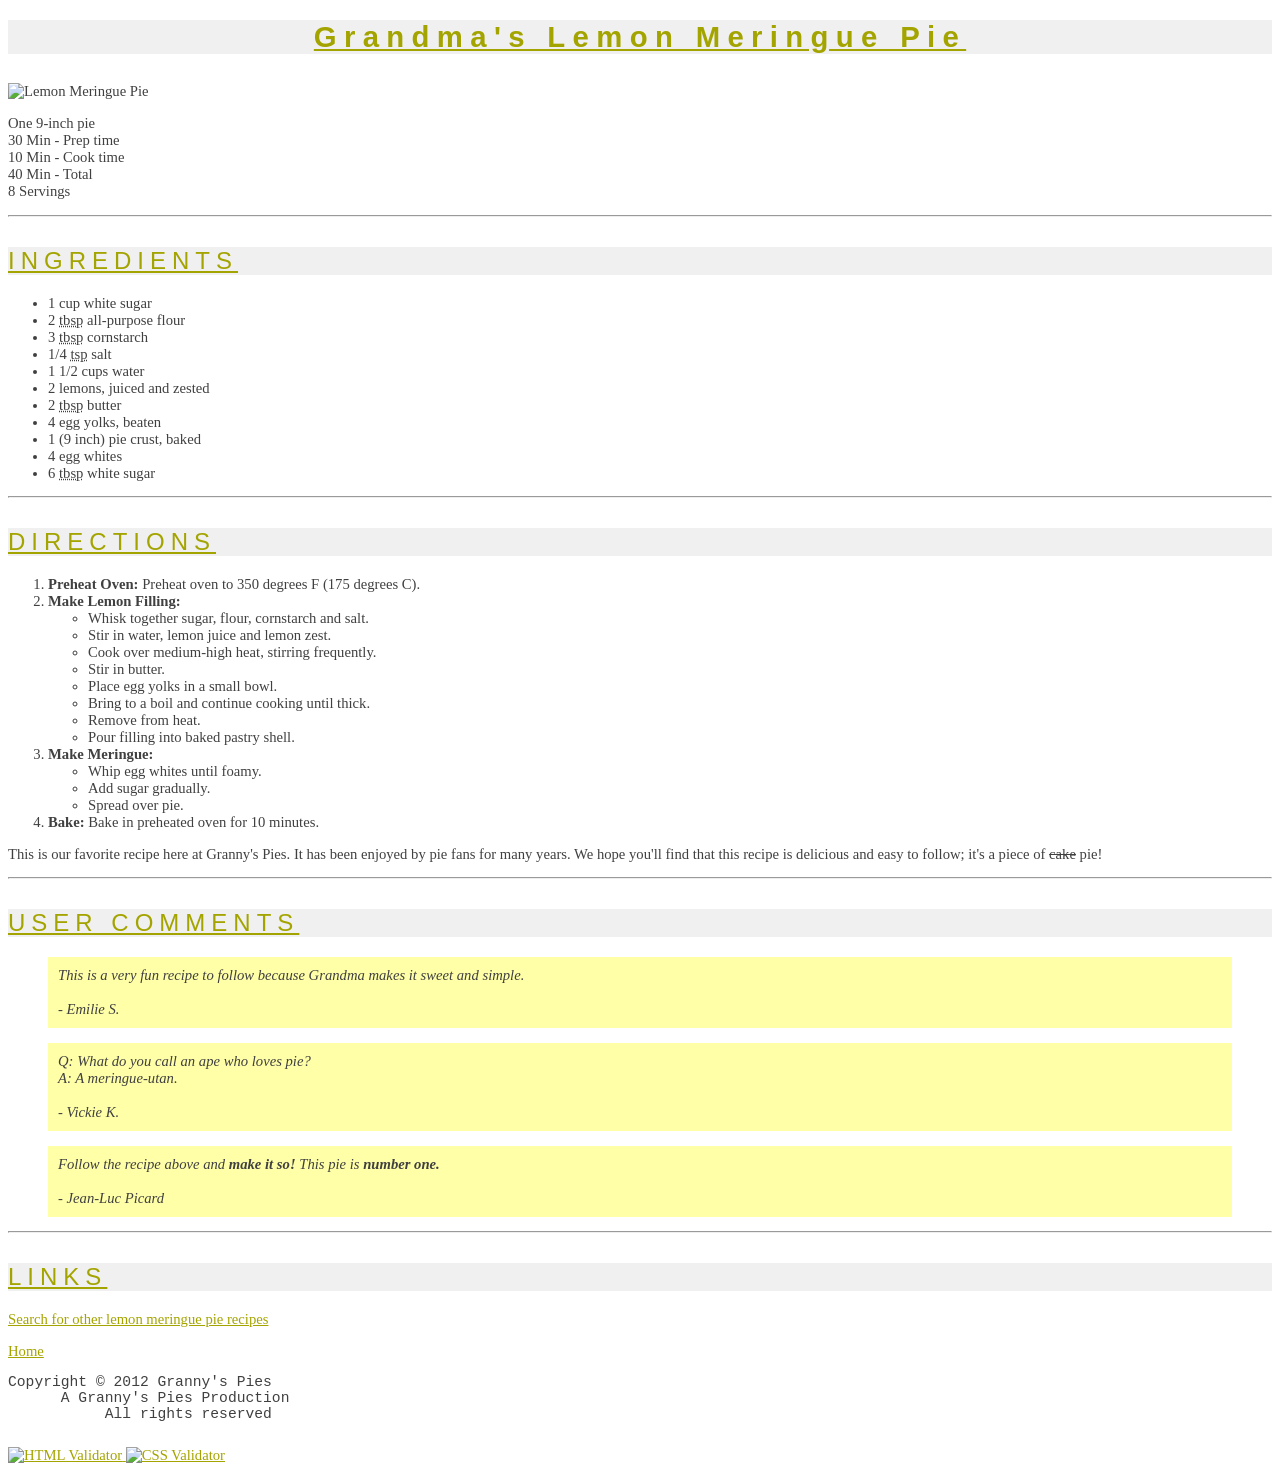
==== pie.html @ e368bc89 "first html file" ====
<!DOCTYPE html>
<html lang="en">
<head>
    <meta charset="UTF-8">
    <title>Grandma's Lemon Meringue Pie</title>

    <link rel="stylesheet" href="recipe.css">
</head>

<body>

<h1>Grandma's Lemon Meringue Pie</h1>

<img src="images/pie.jpg" alt="Lemon Meringue Pie">

<p>
One 9-inch pie<br>
30 Min - Prep time<br>
10 Min - Cook time<br>
40 Min - Total<br>
8 Servings
</p>

<hr>

<h2>INGREDIENTS</h2>

<ul>
    <li>1 cup white sugar</li>
    <li>2 <abbr title="tablespoons">tbsp</abbr> all-purpose flour</li>
    <li>3 <abbr title="tablespoons">tbsp</abbr> cornstarch</li>
    <li>1/4 <abbr title="teaspoons">tsp</abbr> salt</li>
    <li>1 1/2 cups water</li>
    <li>2 lemons, juiced and zested</li>
    <li>2 <abbr title="tablespoons">tbsp</abbr> butter</li>
    <li>4 egg yolks, beaten</li>
    <li>1 (9 inch) pie crust, baked</li>
    <li>4 egg whites</li>
    <li>6 <abbr title="tablespoons">tbsp</abbr> white sugar</li>
</ul>

<hr>

<h2>DIRECTIONS</h2>

<ol>

<li>
<strong>Preheat Oven:</strong>
Preheat oven to 350 degrees F (175 degrees C).
</li>

<li>
<strong>Make Lemon Filling:</strong>

<ul>
<li>Whisk together sugar, flour, cornstarch and salt.</li>
<li>Stir in water, lemon juice and lemon zest.</li>
<li>Cook over medium-high heat, stirring frequently.</li>
<li>Stir in butter.</li>
<li>Place egg yolks in a small bowl.</li>
<li>Bring to a boil and continue cooking until thick.</li>
<li>Remove from heat.</li>
<li>Pour filling into baked pastry shell.</li>
</ul>

</li>

<li>

<strong>Make Meringue:</strong>

<ul>
<li>Whip egg whites until foamy.</li>
<li>Add sugar gradually.</li>
<li>Spread over pie.</li>
</ul>

</li>

<li>
<strong>Bake:</strong>
Bake in preheated oven for 10 minutes.
</li>

</ol>

<p>
This is our favorite recipe here at Granny's Pies.
It has been enjoyed by pie fans for many years.
We hope you'll find that this recipe is delicious and easy to follow;
it's a piece of <del>cake</del> pie!
</p>

<hr>

<h2>USER COMMENTS</h2>

<blockquote>
This is a very fun recipe to follow because Grandma makes it sweet and simple.
<br><br>
- Emilie S.
</blockquote>

<blockquote>
Q: What do you call an ape who loves pie?
<br>
A: A meringue-utan.
<br><br>
- Vickie K.
</blockquote>

<blockquote>
Follow the recipe above and <strong>make it so!</strong>
This pie is <strong>number one.</strong>
<br><br>
- Jean-Luc Picard
</blockquote>

<hr>

<h2>LINKS</h2>

<p>
<a href="http://www.google.com/search?q=lemon+meringue+pie+recipe&start=10">
Search for other lemon meringue pie recipes
</a>
</p>

<p>
<a href="index.html">Home</a>
</p>

<pre>
Copyright © 2012 Granny's Pies
      A Granny's Pies Production
           All rights reserved
</pre>

<a href="http://validator.w3.org/check/referer">
<img src="images/w3c-html.png" alt="HTML Validator">
</a>

<a href="http://jigsaw.w3.org/css-validator/check/referer">
<img src="images/w3c-css.png" alt="CSS Validator">
</a>

</body>
</html>
---- recipe.css ----
body {
    background-color: white;
    background-image: url("images/silverware.jpg");
    background-attachment: fixed;

    color: #404040;

    font-family: Georgia, Garamond, serif;

    font-size: 11pt;
}
blockquote {
    background-color: #FFFFA8;
    font-style: italic;
    padding: 10px;
    margin-left: 40px;
    margin-right: 40px;
}
h2 
{
    margin-top: 30px;
}

h1,
h2 {
    color: #A4A400;
    background-color: #F0F0F0;

    font-family:
        "Lucida Sans Unicode",
        Helvetica,
        Arial,
        sans-serif;

    text-decoration: underline;

    letter-spacing: 0.25em;
}

h1 {
    text-align: center;
    font-size: 22pt;
    font-weight: bold;
}

h2 {
    font-size: 18pt;
    font-weight: normal;
}

a {
    color: #A4A400;
}

blockquote {
    background-color: #FFFFA8;

    font-style: italic;

    margin-left: 40px;

    padding: 10px;
}

pre {
    font-family: monospace;
}

strong {
    font-weight: bold;
}

img {
    margin-top: 10px;
}
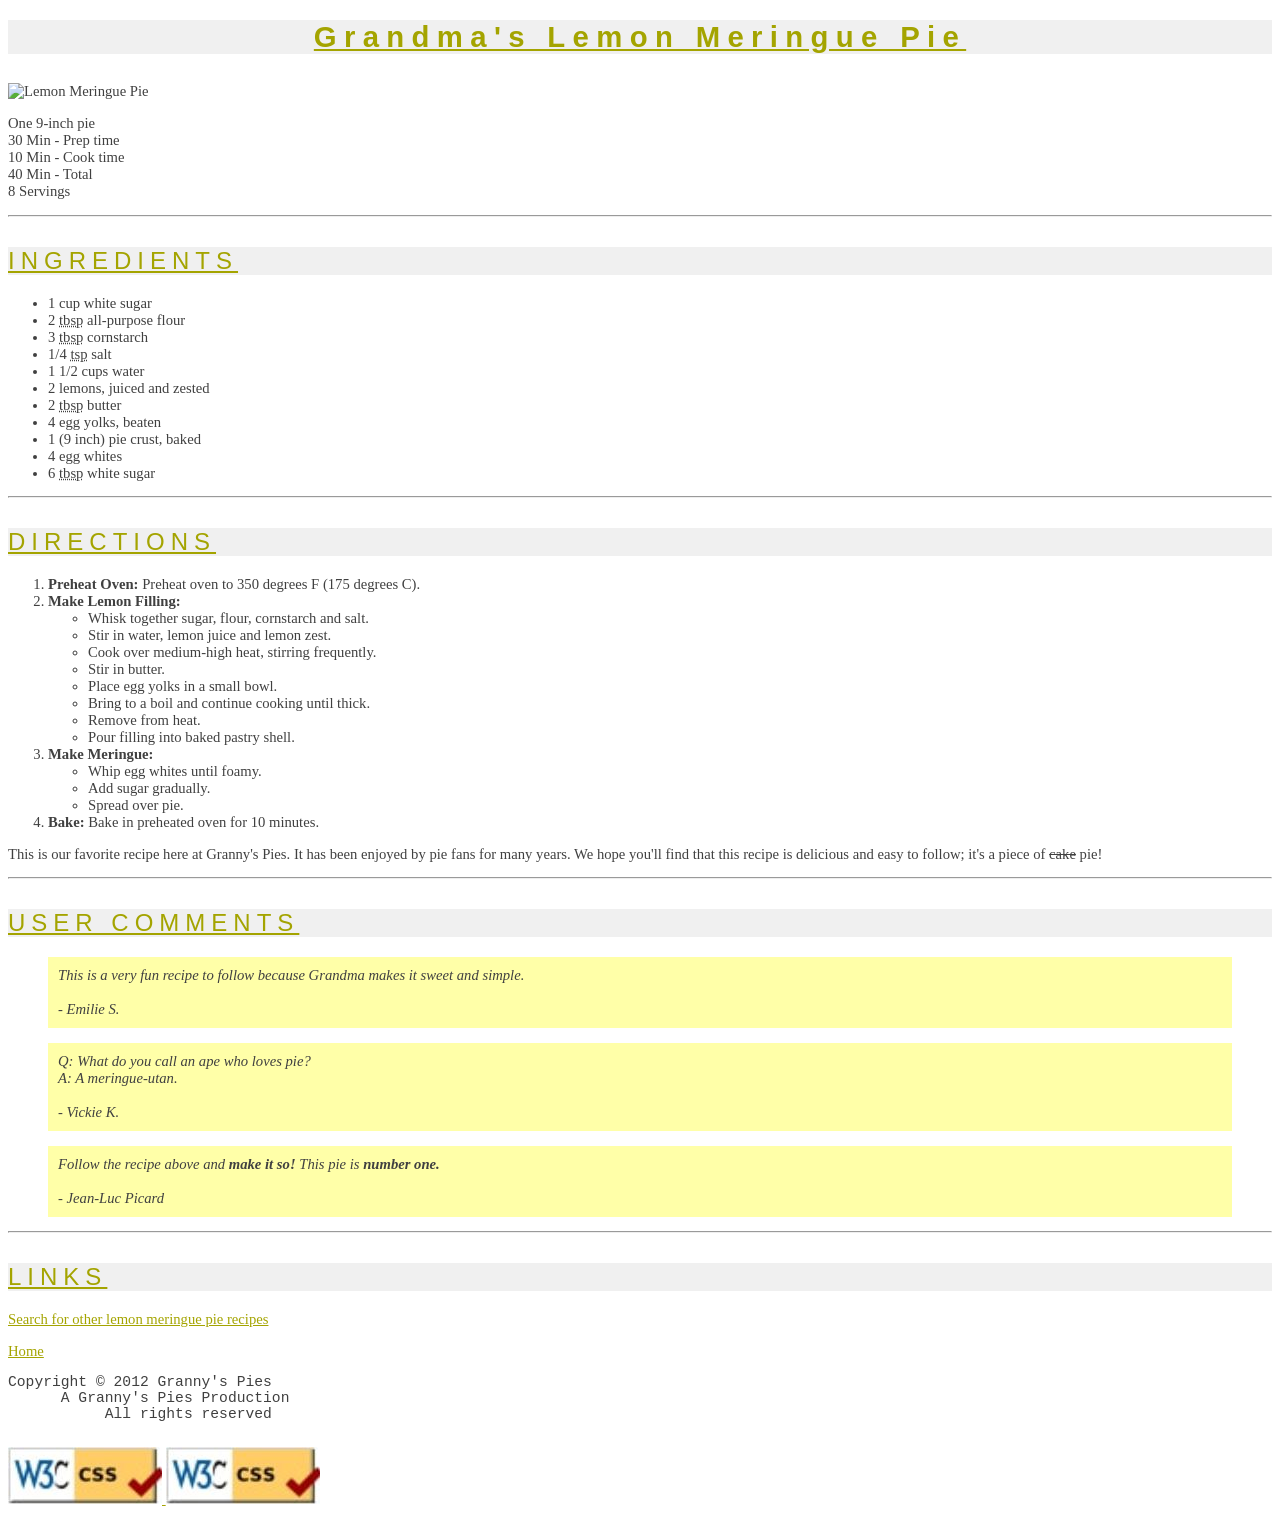
==== commit 275b97e7: "Add images" ====
--- a/pie.html
+++ b/pie.html
@@ -126,7 +126,6 @@
 Search for other lemon meringue pie recipes
 </a>
 </p>
-
 <p>
 <a href="index.html">Home</a>
 </p>
@@ -138,11 +137,11 @@
 </pre>
 
 <a href="http://validator.w3.org/check/referer">
-<img src="images/w3c-html.png" alt="HTML Validator">
+<img src="images/w3c-css.JPG" alt="HTML Validator">
 </a>
 
 <a href="http://jigsaw.w3.org/css-validator/check/referer">
-<img src="images/w3c-css.png" alt="CSS Validator">
+<img src="images/w3c-css.JPG" alt="CSS Validator">
 </a>
 
 </body>
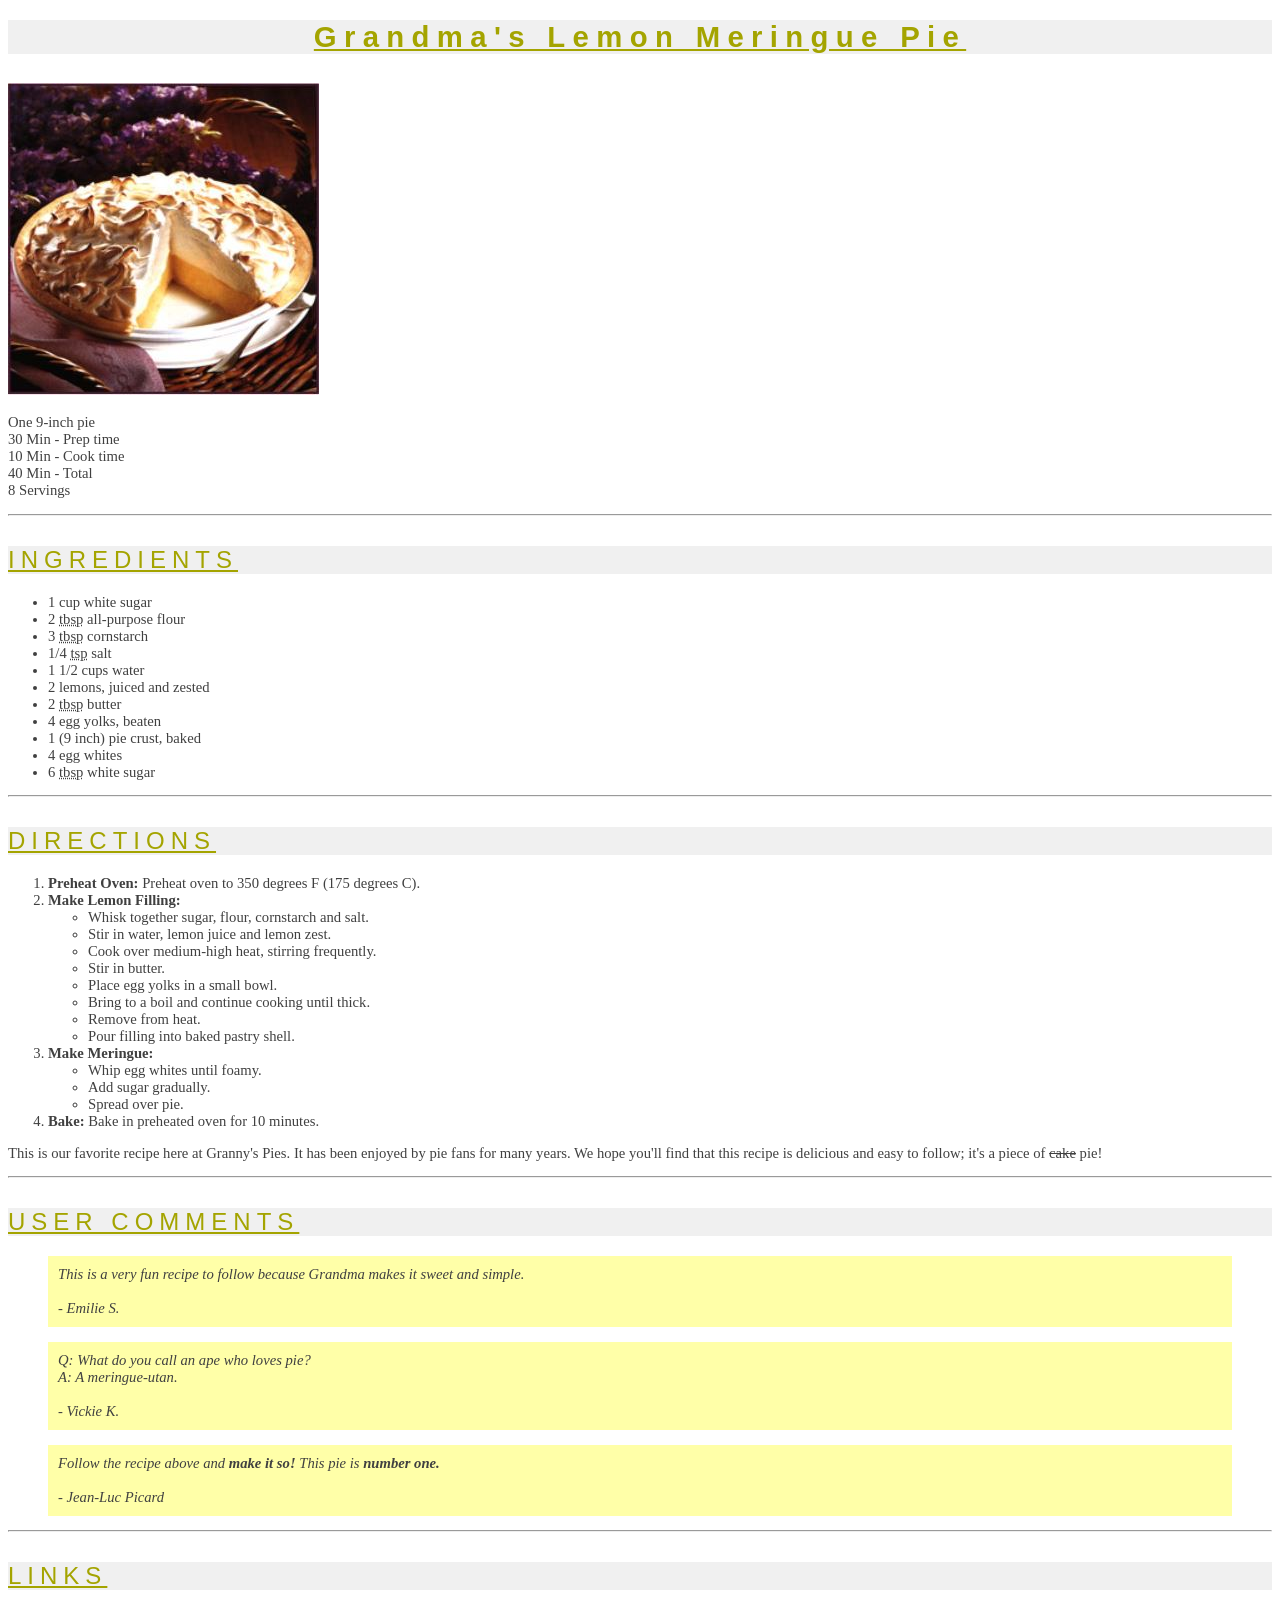
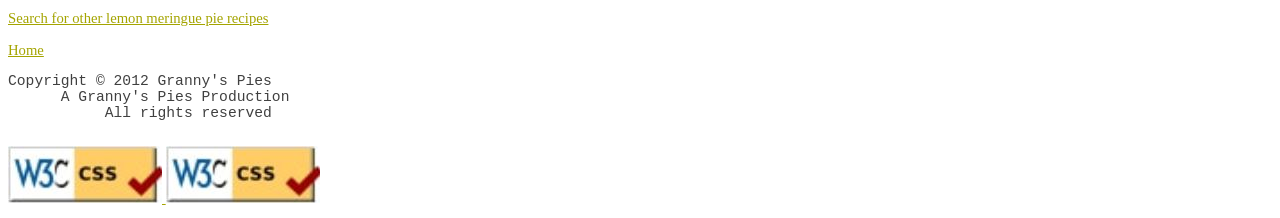
==== commit 697f79dc: "images adjusted" ====
--- a/pie.html
+++ b/pie.html
@@ -11,7 +11,7 @@
 
 <h1>Grandma's Lemon Meringue Pie</h1>
 
-<img src="images/pie.jpg" alt="Lemon Meringue Pie">
+<img src="images/pie.JPG" alt="Lemon Meringue Pie">
 
 <p>
 One 9-inch pie<br>
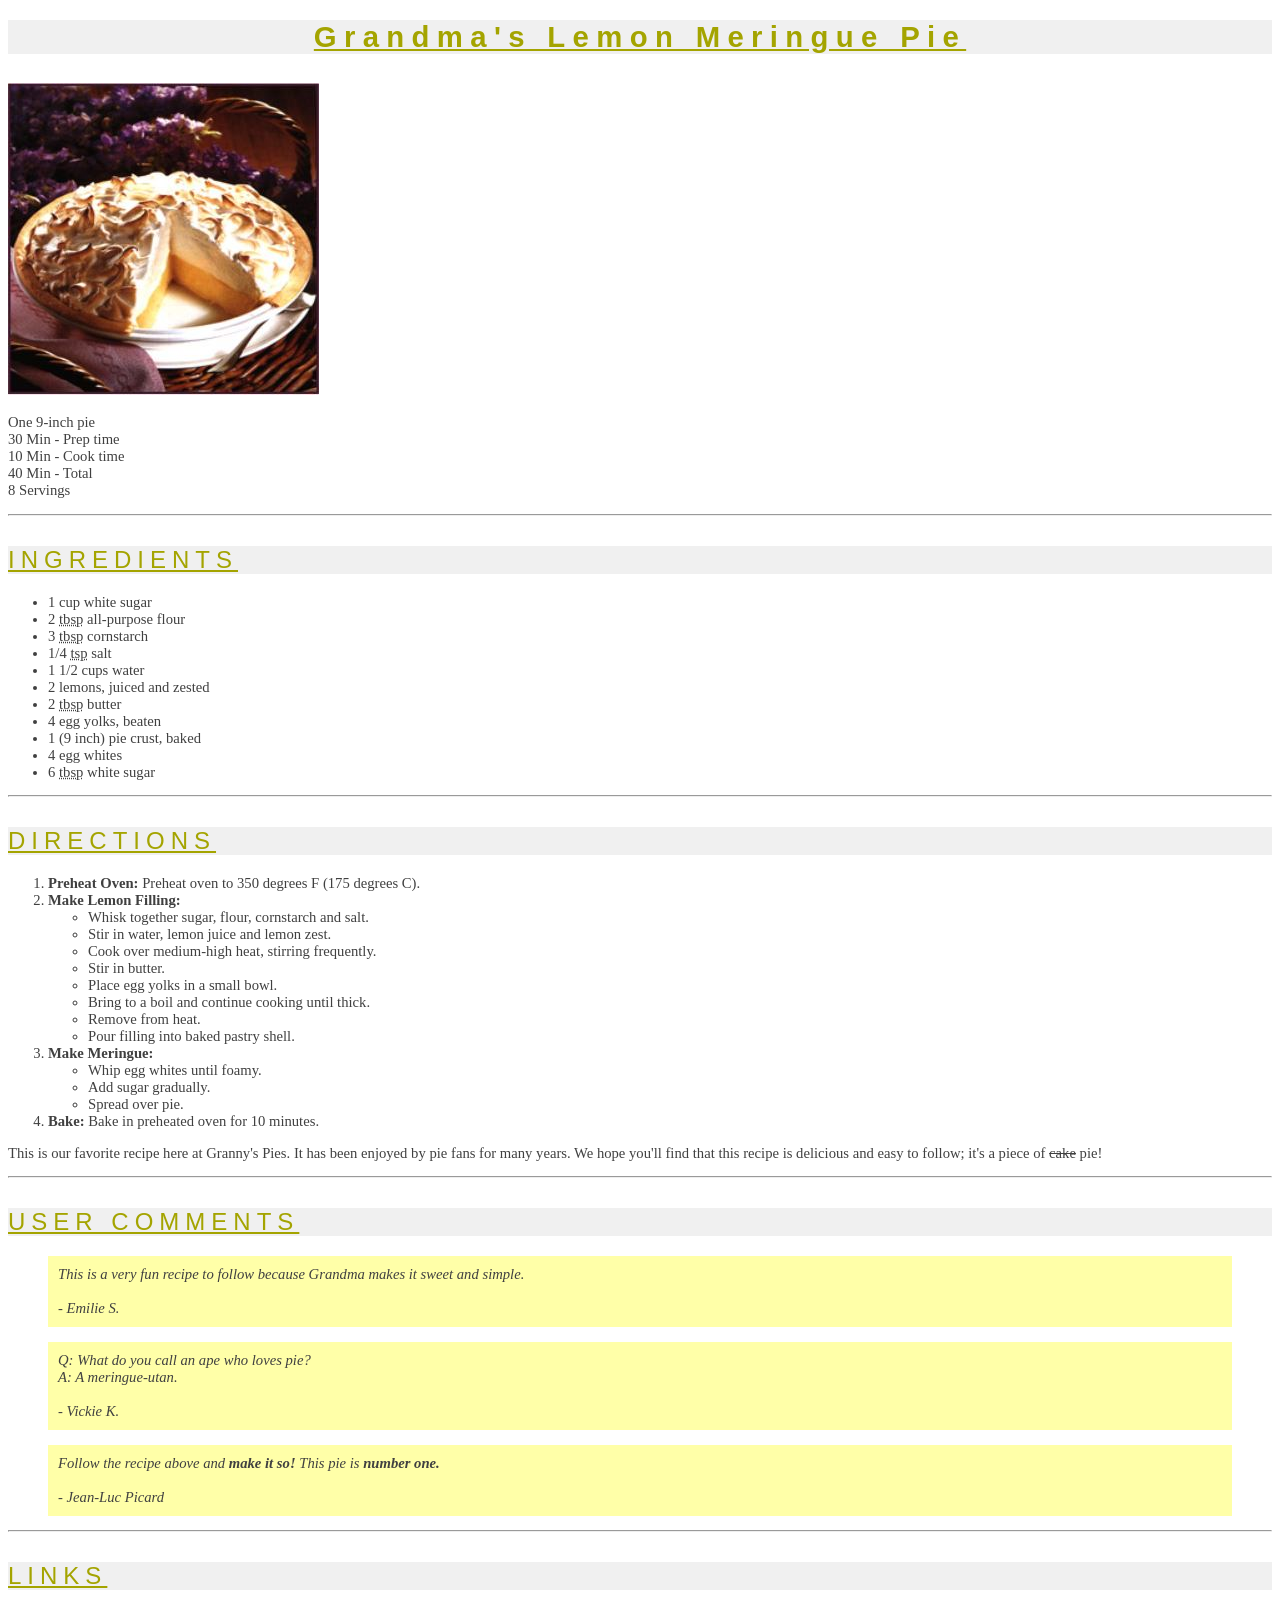
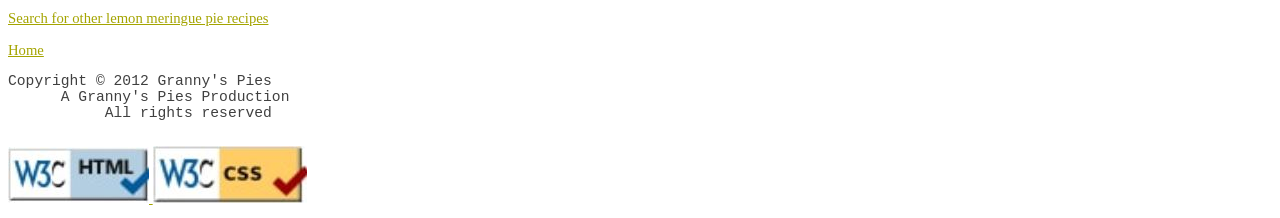
==== commit fd9c2365: "Update validation links and improve website design" ====
--- a/pie.html
+++ b/pie.html
@@ -136,12 +136,12 @@
            All rights reserved
 </pre>
 
-<a href="http://validator.w3.org/check/referer">
-<img src="images/w3c-css.JPG" alt="HTML Validator">
+<a href="https://validator.w3.org/nu/?doc=https://andoboudwin.vercel.app/pie.html">
+    <img src="images/w3c-html.JPG" alt="HTML Validator">
 </a>
 
-<a href="http://jigsaw.w3.org/css-validator/check/referer">
-<img src="images/w3c-css.JPG" alt="CSS Validator">
+<a href="https://jigsaw.w3.org/css-validator/validator?uri=https://andoboudwin.vercel.app/pie.html">
+    <img src="images/w3c-css.JPG" alt="CSS Validator">
 </a>
 
 </body>
